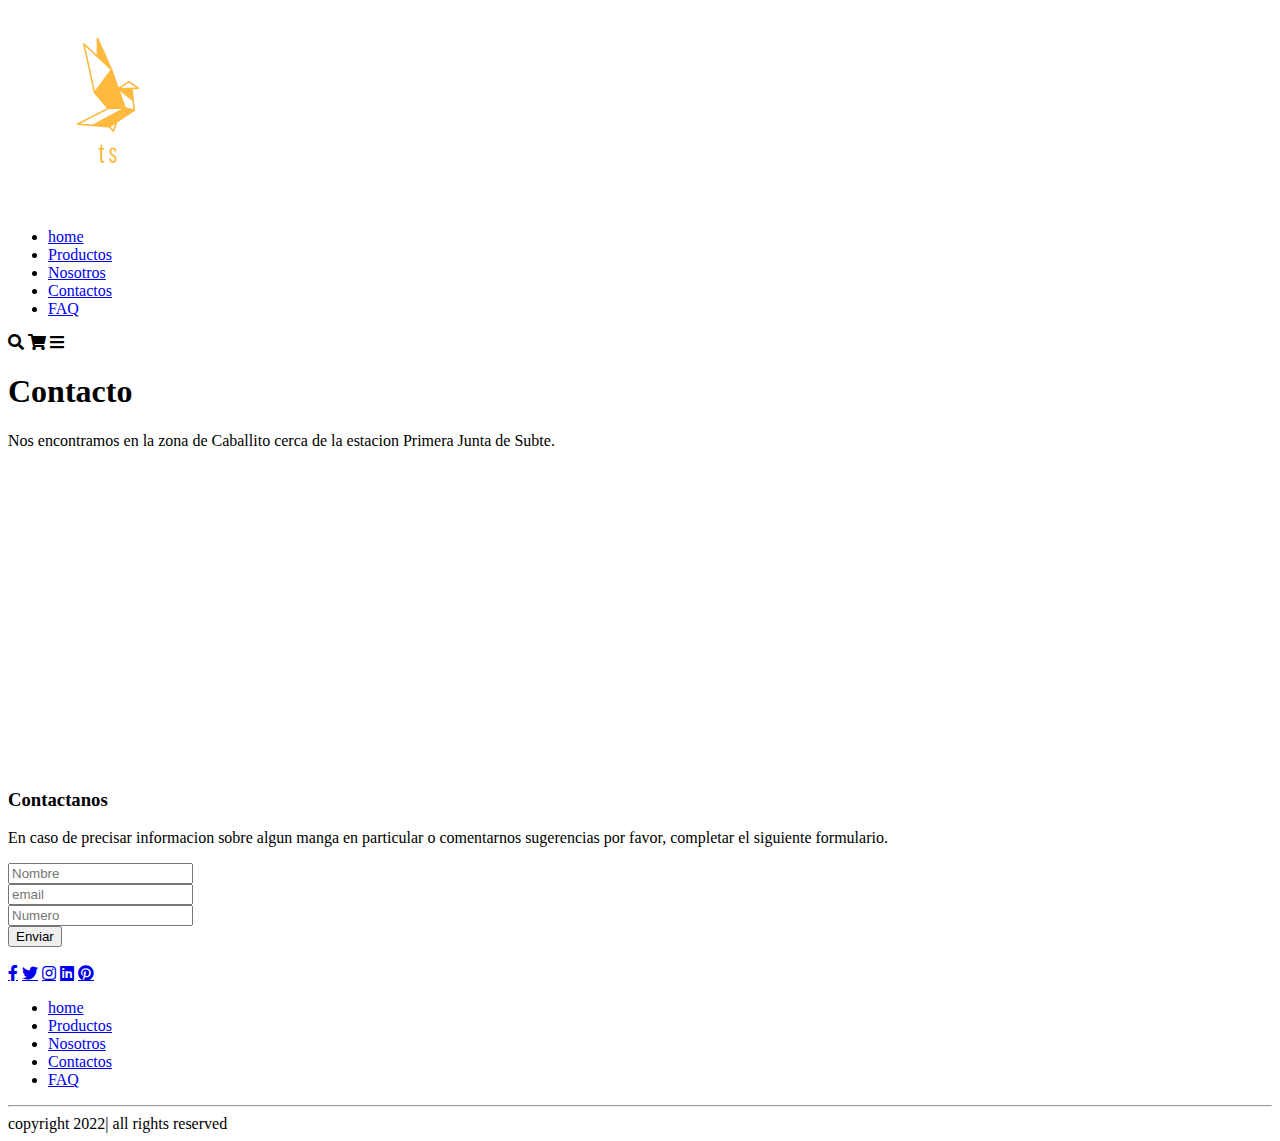
==== pages/contactos.html @ 86ed3d0c "pages" ====
<!DOCTYPE html>
<html lang="en">

<head>
    <meta charset="UTF-8">
    <meta http-equiv="X-UA-Compatible" content="IE=edge">
    <meta name="viewport" content="width=device-width, initial-scale=1.0">
    <link rel="stylesheet" href="https://cdnjs.cloudflare.com/ajax/libs/font-awesome/5.15.4/css/all.min.css">
    <link rel="stylesheet" href="../css/style.css">
    <title>Contactos</title>
</head>
<!-- Inicio Fila, Logo + navegacion -->
<body>
    <header class="header">
        <a href="../index.html" class="logo">
            <img src="../Images/logo/logo2.png" alt="">
        </a>
        <nav class="navbar">
            <ul>
                <li><a href="../index.html">home</a></li>
                <li><a href="../pages/productos.html">Productos</a></li>
                <li><a href="../pages/nosotros.html">Nosotros</a></li>
                <li><a href="../pages/contactos.html">Contactos</a></li>
                <li><a href="../pages/FAQ.html">FAQ</a></li>
            </ul>
        </nav>
        <div class="icons">
            <div class="fas fa-search"></div>
            <div class="fas fa-shopping-cart"></div>
            <div class="fas fa-bars"></div>
        </div>
    </header>
    <!-- Cierre de Gila Logo + Navegacion-->
    <!-- Seccion Contacto-->
    <section class="contact">
        <h1 class="heading"> Contacto </h1>
        <p>Nos encontramos en la zona de Caballito cerca de la estacion Primera Junta de Subte.</p>
        <div class="row">
            <iframe class="map"
                src="https://www.google.com/maps/embed?pb=!1m18!1m12!1m3!1d13134.026052223535!2d-58.45350641518554!3d-34.61663827665609!2m3!1f0!2f0!3f0!3m2!1i1024!2i768!4f13.1!3m3!1m2!1s0x95bcca3911f8ab2d%3A0x27b394c2f3d87d2d!2sCaballito%2C%20CABA!5e0!3m2!1ses-419!2sar!4v1649954643671!5m2!1ses-419!2sar"
                width="400" height="300" style="border:0;" allowfullscreen="" loading="lazy"
                referrerpolicy="no-referrer-when-downgrade"" allowfullscreen="" loading=" lazy"></iframe>
            <form action="">
                <h3>Contactanos</h3>
                <p>En caso de precisar informacion sobre algun manga en particular o comentarnos sugerencias por favor,
                    completar el siguiente formulario.</p>
                <div class="inputBox">
                    <input type="text" placeholder="Nombre">
                </div>
                <div class="inputBox">
                    <input type="email" placeholder="email">
                </div>
                <div class="inputBox">
                    <input type="number" placeholder="Numero">
                </div>
                <input type="submit" value="Enviar" class="btn">
                <br><br>
            </form>
        </div>
    </section>
    <!-- Fin Seccion Contacto -->
    <!-- footer section  -->
    <footer class="footer">
        <div class="share">
            <a href="#" class="fab fa-facebook-f" aria-hidden="true"></a>
            <a href="#" class="fab fa-twitter" aria-hidden="true"></a>
            <a href="#" class="fab fa-instagram" aria-hidden="true"></a>
            <a href="#" class="fab fa-linkedin" aria-hidden="true"></a>
            <a href="#" class="fab fa-pinterest" aria-hidden="true"></a>
        </div>
        <ul>
            <li><a href="../index.html">home</a></li>
            <li><a href="../pages/productos.html">Productos</a></li>
            <li><a href="../pages/nosotros.html">Nosotros</a></li>
            <li><a href="../pages/contactos.html">Contactos</a></li>
            <li><a href="../pages/FAQ.html">FAQ</a></li>
        </ul>
        <hr class="new2">
        <div class="credit">copyright 2022| all rights reserved</div>

    </footer>
    <!-- Fin footer section -->
</body>
---- css/style.css ----
.logo{
    width: 100px;
}

/* .card-img-top{
    width: 100px;
} */
/* .footer {
    grid-area: footer;
    text-decoration: none;
    background: var(--black);
    text-align: center;
}

.footer .share {
    padding: 1rem 0;
    text-align: center;

}

.footer .share a {
    height: 5rem;
    width: 5rem;
    line-height: 5rem;
    font-size: 2rem;
    color: #fff;
    border: var(--border);
    margin: .3rem;
    border-radius: 50%;
}

.footer .share a:hover {
    background-color: var(--main-color);
}

.footer ul {
    text-decoration: none;
    display: flex;
    justify-content: center;
    flex-wrap: wrap;
    padding: 2rem 0;
    gap: 1rem;
}

.footer ul li {
    padding: .7rem 2rem;
    text-decoration: none;
    list-style: none;
    border: var(--border);
    font-size: 2rem;
}

.footer ul li a {
    color: #fff;
}

.footer ul li:hover {
    background: var(--main-color);
}

.footer .credit {
    font-size: 2rem;
    color: #fff;
    font-weight: lighter;
    padding: 1.5rem;
} */

/* Fin footer */
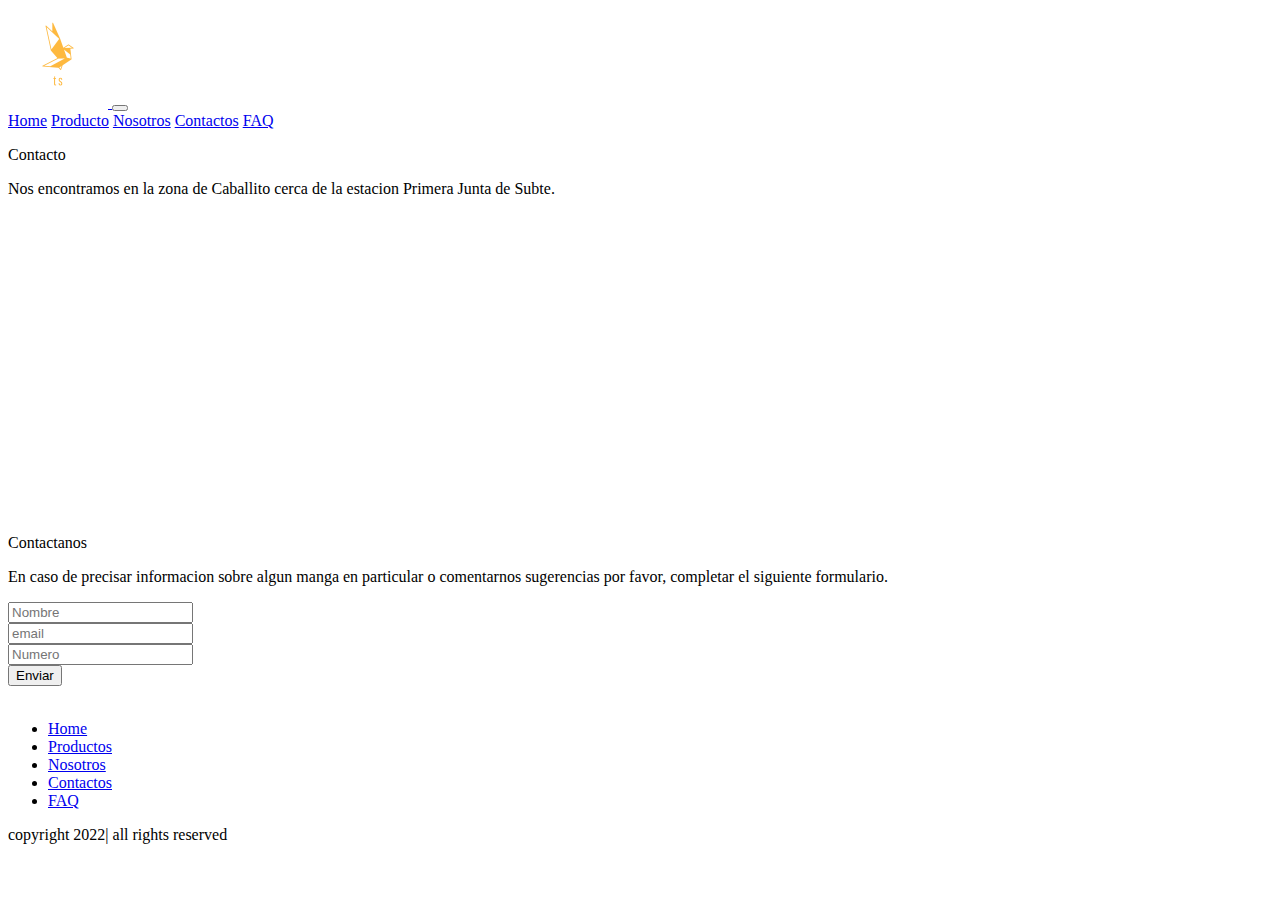
==== commit 0096ae1b: "cambios" ====
--- a/pages/contactos.html
+++ b/pages/contactos.html
@@ -6,78 +6,109 @@
     <meta http-equiv="X-UA-Compatible" content="IE=edge">
     <meta name="viewport" content="width=device-width, initial-scale=1.0">
     <link rel="stylesheet" href="https://cdnjs.cloudflare.com/ajax/libs/font-awesome/5.15.4/css/all.min.css">
+    <link href="https://cdn.jsdelivr.net/npm/bootstrap@5.1.3/dist/css/bootstrap.min.css" rel="stylesheet"
+        integrity="sha384-1BmE4kWBq78iYhFldvKuhfTAU6auU8tT94WrHftjDbrCEXSU1oBoqyl2QvZ6jIW3" crossorigin="anonymous">
     <link rel="stylesheet" href="../css/style.css">
     <title>Contactos</title>
 </head>
 <!-- Inicio Fila, Logo + navegacion -->
+
 <body>
-    <header class="header">
-        <a href="../index.html" class="logo">
-            <img src="../Images/logo/logo2.png" alt="">
-        </a>
-        <nav class="navbar">
-            <ul>
-                <li><a href="../index.html">home</a></li>
-                <li><a href="../pages/productos.html">Productos</a></li>
-                <li><a href="../pages/nosotros.html">Nosotros</a></li>
-                <li><a href="../pages/contactos.html">Contactos</a></li>
-                <li><a href="../pages/FAQ.html">FAQ</a></li>
-            </ul>
+    <header>
+        <nav class="navbar navbar-expand-lg navbar-dark bg-dark">
+            <div class="container-fluid">
+                <a class="navbar-brand" href="../index.html">
+                    <img class="logo" src="../Images/logo/logo2.png" alt="">
+                </a>
+                <button class="navbar-toggler" type="button" data-bs-toggle="collapse"
+                    data-bs-target="#navbarNavAltMarkup" aria-controls="navbarNavAltMarkup" aria-expanded="false"
+                    aria-label="Toggle navigation">
+                    <span class="navbar-toggler-icon"></span>
+                </button>
+                <div class="collapse navbar-collapse justify-content-center" id="navbarNavAltMarkup">
+                    <div class="navbar-nav">
+                        <a class="nav-link active" aria-current="page" href="../index.html">Home</a>
+                        <a class="nav-link" href="../pages/productos.html">Producto</a>
+                        <a class="nav-link" href="../pages/nosotros.html">Nosotros</a>
+                        <a class="nav-link" href="../pages/contactos.html">Contactos</a>
+                        <a class="nav-link" href="../pages/FAQ.html">FAQ</a>
+                    </div>
+                </div>
+            </div>
         </nav>
-        <div class="icons">
-            <div class="fas fa-search"></div>
-            <div class="fas fa-shopping-cart"></div>
-            <div class="fas fa-bars"></div>
-        </div>
     </header>
     <!-- Cierre de Gila Logo + Navegacion-->
     <!-- Seccion Contacto-->
     <section class="contact">
-        <h1 class="heading"> Contacto </h1>
-        <p>Nos encontramos en la zona de Caballito cerca de la estacion Primera Junta de Subte.</p>
+        <div class="nav justify-content-center">
+            <p class="h1">Contacto</p>
+        </div>
+        <div class="nav justify-content-center">
+            <p>Nos encontramos en la zona de Caballito cerca de la estacion Primera Junta de Subte.</p>
+        </div>
         <div class="row">
             <iframe class="map"
                 src="https://www.google.com/maps/embed?pb=!1m18!1m12!1m3!1d13134.026052223535!2d-58.45350641518554!3d-34.61663827665609!2m3!1f0!2f0!3f0!3m2!1i1024!2i768!4f13.1!3m3!1m2!1s0x95bcca3911f8ab2d%3A0x27b394c2f3d87d2d!2sCaballito%2C%20CABA!5e0!3m2!1ses-419!2sar!4v1649954643671!5m2!1ses-419!2sar"
                 width="400" height="300" style="border:0;" allowfullscreen="" loading="lazy"
                 referrerpolicy="no-referrer-when-downgrade"" allowfullscreen="" loading=" lazy"></iframe>
             <form action="">
-                <h3>Contactanos</h3>
-                <p>En caso de precisar informacion sobre algun manga en particular o comentarnos sugerencias por favor,
-                    completar el siguiente formulario.</p>
-                <div class="inputBox">
-                    <input type="text" placeholder="Nombre">
+                <div class="nav justify-content-center">
+                    <p class="h1">Contactanos</p>
                 </div>
-                <div class="inputBox">
-                    <input type="email" placeholder="email">
+                <div class="nav justify-content-center">
+                    <p class="h6">En caso de precisar informacion sobre algun manga en particular o comentarnos
+                        sugerencias por favor,
+                        completar el siguiente formulario.</p>
                 </div>
-                <div class="inputBox">
-                    <input type="number" placeholder="Numero">
+                <div class="nav justify-content-center">
+                    <div class="inputBox">
+                        <input type="text" placeholder="Nombre">
+                    </div>
                 </div>
-                <input type="submit" value="Enviar" class="btn">
-                <br><br>
+                <div class="nav justify-content-center">
+                    <div class="inputBox">
+                        <input type="email" placeholder="email">
+                    </div>
+                </div>
+                <div class="nav justify-content-center">
+                    <div class="inputBox">
+                        <input type="number" placeholder="Numero">
+                    </div>
+                </div>
+                <div class="nav justify-content-center">
+                    <input type="submit" value="Enviar" class="btn">
+                    <br><br>
+                </div>
             </form>
         </div>
     </section>
     <!-- Fin Seccion Contacto -->
     <!-- footer section  -->
-    <footer class="footer">
-        <div class="share">
-            <a href="#" class="fab fa-facebook-f" aria-hidden="true"></a>
-            <a href="#" class="fab fa-twitter" aria-hidden="true"></a>
-            <a href="#" class="fab fa-instagram" aria-hidden="true"></a>
-            <a href="#" class="fab fa-linkedin" aria-hidden="true"></a>
-            <a href="#" class="fab fa-pinterest" aria-hidden="true"></a>
-        </div>
-        <ul>
-            <li><a href="../index.html">home</a></li>
-            <li><a href="../pages/productos.html">Productos</a></li>
-            <li><a href="../pages/nosotros.html">Nosotros</a></li>
-            <li><a href="../pages/contactos.html">Contactos</a></li>
-            <li><a href="../pages/FAQ.html">FAQ</a></li>
+    <footer>
+        <div class="card-header"></div>
+        <ul class="nav justify-content-center">
+            <li class="nav-item">
+                <a class="nav-link" href="#">Home</a>
+            </li>
+            <li class="nav-item">
+                <a class="nav-link" href="#">Productos</a>
+            </li>
+            <li class="nav-item">
+                <a class="nav-link" href="#">Nosotros</a>
+            </li>
+            <li class="nav-item">
+                <a class="nav-link" href="#">Contactos</a>
+            </li>
+            <li class="nav-item">
+                <a class="nav-link" href="#">FAQ</a>
+            </li>
         </ul>
-        <hr class="new2">
-        <div class="credit">copyright 2022| all rights reserved</div>
-
+        <div class="nav justify-content-center">copyright 2022| all rights reserved</div>
     </footer>
     <!-- Fin footer section -->
-</body>+    <script src="https://cdn.jsdelivr.net/npm/bootstrap@5.1.3/dist/js/bootstrap.bundle.min.js"
+        integrity="sha384-ka7Sk0Gln4gmtz2MlQnikT1wXgYsOg+OMhuP+IlRH9sENBO0LRn5q+8nbTov4+1p"
+        crossorigin="anonymous"></script>
+</body>
+
+</html>--- a/css/style.css
+++ b/css/style.css
@@ -2,67 +2,6 @@
     width: 100px;
 }
 
-/* .card-img-top{
-    width: 100px;
-} */
-/* .footer {
-    grid-area: footer;
-    text-decoration: none;
-    background: var(--black);
-    text-align: center;
-}
-
-.footer .share {
-    padding: 1rem 0;
-    text-align: center;
-
-}
-
-.footer .share a {
-    height: 5rem;
-    width: 5rem;
-    line-height: 5rem;
-    font-size: 2rem;
-    color: #fff;
-    border: var(--border);
-    margin: .3rem;
-    border-radius: 50%;
-}
-
-.footer .share a:hover {
-    background-color: var(--main-color);
-}
-
-.footer ul {
-    text-decoration: none;
-    display: flex;
-    justify-content: center;
-    flex-wrap: wrap;
-    padding: 2rem 0;
-    gap: 1rem;
-}
-
-.footer ul li {
-    padding: .7rem 2rem;
-    text-decoration: none;
-    list-style: none;
-    border: var(--border);
-    font-size: 2rem;
-}
-
-.footer ul li a {
-    color: #fff;
-}
-
-.footer ul li:hover {
-    background: var(--main-color);
-}
-
-.footer .credit {
-    font-size: 2rem;
-    color: #fff;
-    font-weight: lighter;
-    padding: 1.5rem;
-} */
-
-/* Fin footer */+.faq a img{
+    width: 100%;
+}